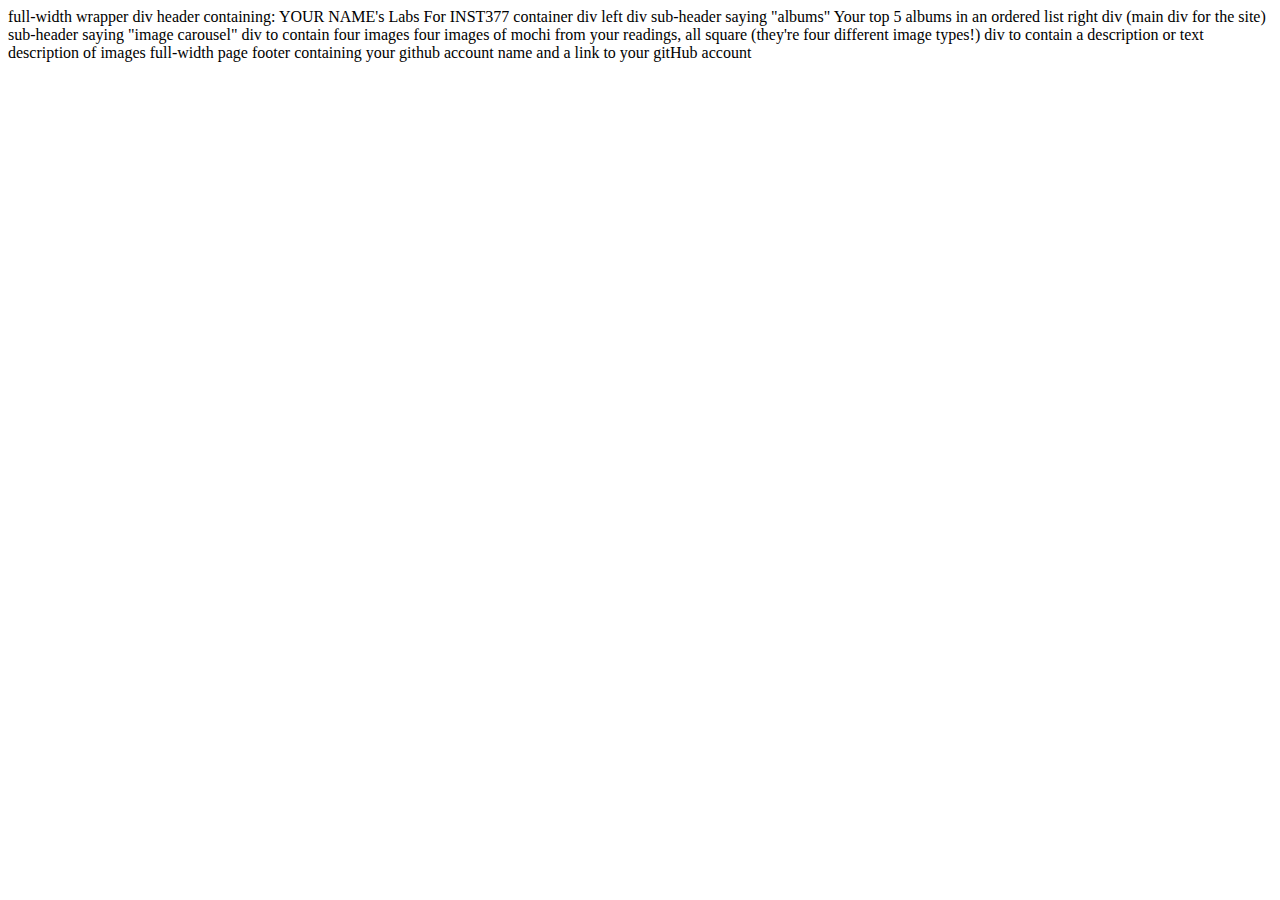
==== client/lab_1/index.html @ 8af14c30 "Update package-lock" ====
<html lang="en">
<head>
  <meta charset="UTF-8">
  <meta http-equiv="X-UA-Compatible" content="IE=edge">
  <meta name="viewport" content="width=device-width, initial-scale=1.0">
  <title>Layla's Labs for INST377</title>
</head>
<body>
</body>
</html>



full-width wrapper div
  header containing: YOUR NAME's Labs For INST377
  container div
      left div
        sub-header saying "albums"
        Your top 5 albums in an ordered list
      right div (main div for the site)
        sub-header saying "image carousel"
          div to contain four images
            four images of mochi from your readings, all square (they're four different image types!)
          div to contain a description or text
            description of images


full-width page footer containing your github account name and a link to your gitHub account
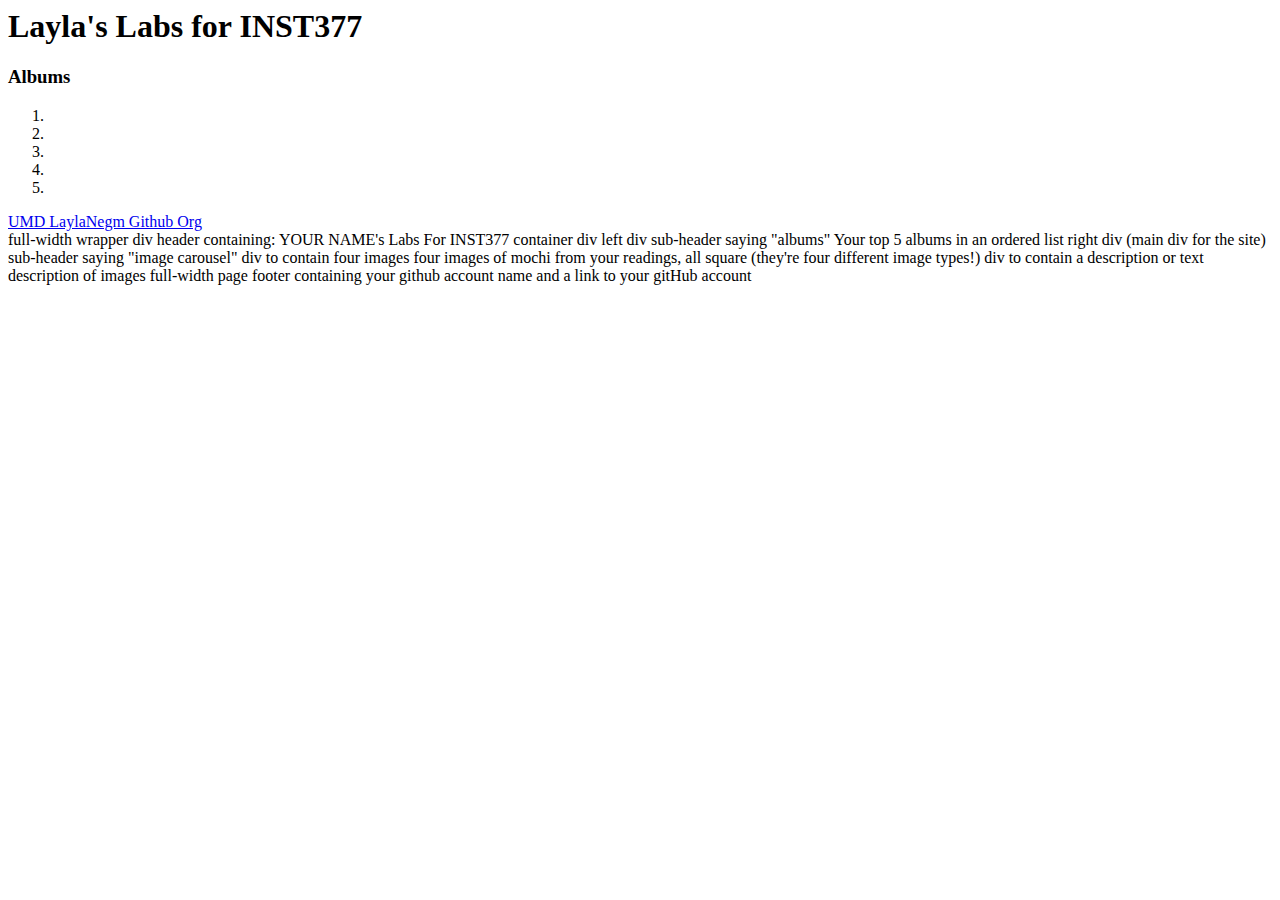
==== commit 6026c7df: "update" ====
--- a/client/lab_1/index.html
+++ b/client/lab_1/index.html
@@ -6,6 +6,24 @@
   <title>Layla's Labs for INST377</title>
 </head>
 <body>
+ <div>
+   <header><h1>Layla's Labs for INST377 </h1></header>
+   <div>
+    <div>
+      <h3>Albums</h3>
+      <ol>
+        <li></li>
+        <li></li>
+        <li></li>
+        <li></li>
+        <li></li>
+      </ol>
+    </div>
+
+    <div></div>
+   </div>
+</div>
+<footer><a href="http://github.com/LaylaNegm" target="_blank" rel="noopener noreferrer">UMD LaylaNegm Github Org</a></footer>
 </body>
 </html>
 
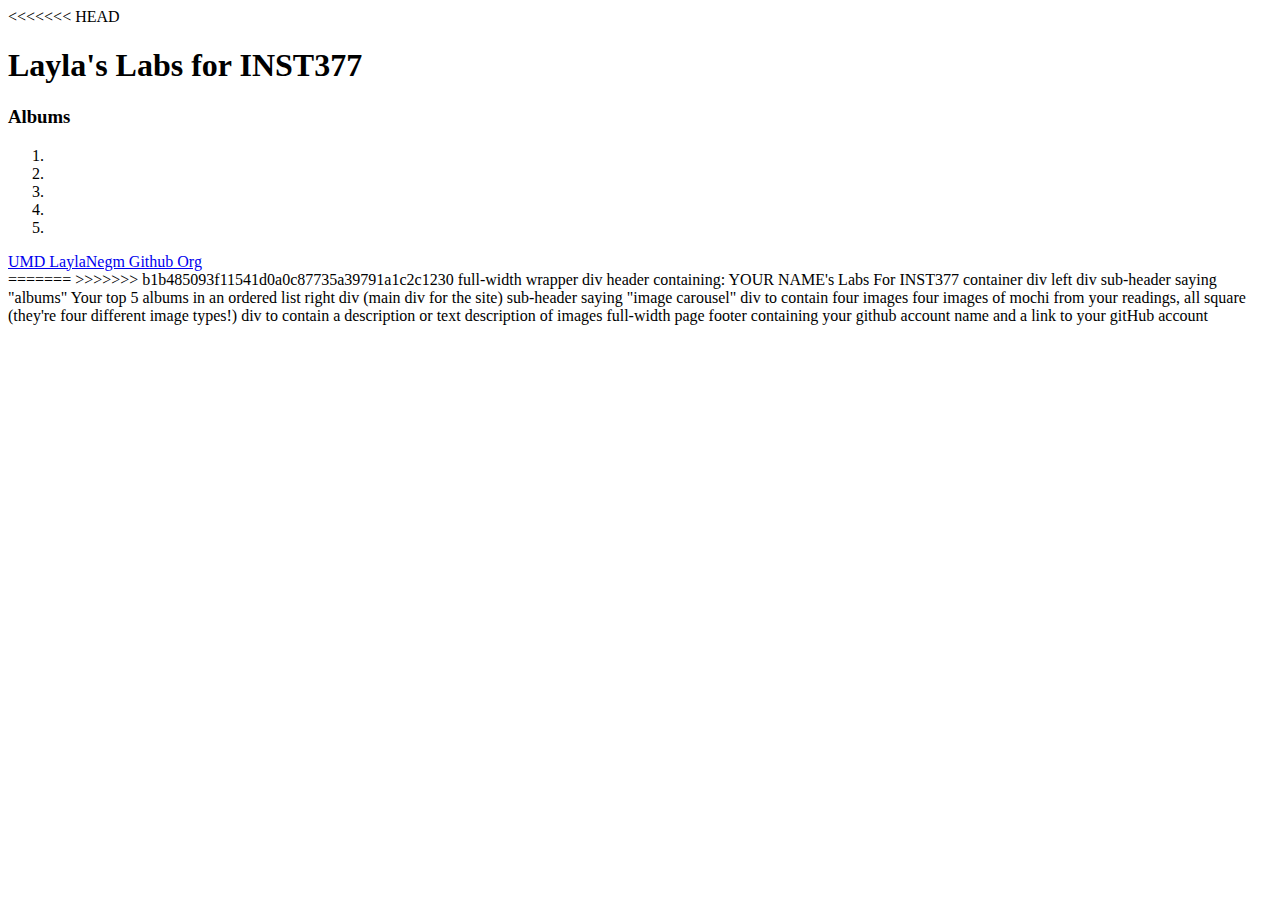
==== commit 6f12d73b: "Merge branch 'main' of https://github.com/LaylaNegm/INST377-Lab-Work" ====
--- a/client/lab_1/index.html
+++ b/client/lab_1/index.html
@@ -6,6 +6,7 @@
   <title>Layla's Labs for INST377</title>
 </head>
 <body>
+<<<<<<< HEAD
  <div>
    <header><h1>Layla's Labs for INST377 </h1></header>
    <div>
@@ -24,6 +25,8 @@
    </div>
 </div>
 <footer><a href="http://github.com/LaylaNegm" target="_blank" rel="noopener noreferrer">UMD LaylaNegm Github Org</a></footer>
+=======
+>>>>>>> b1b485093f11541d0a0c87735a39791a1c2c1230
 </body>
 </html>
 
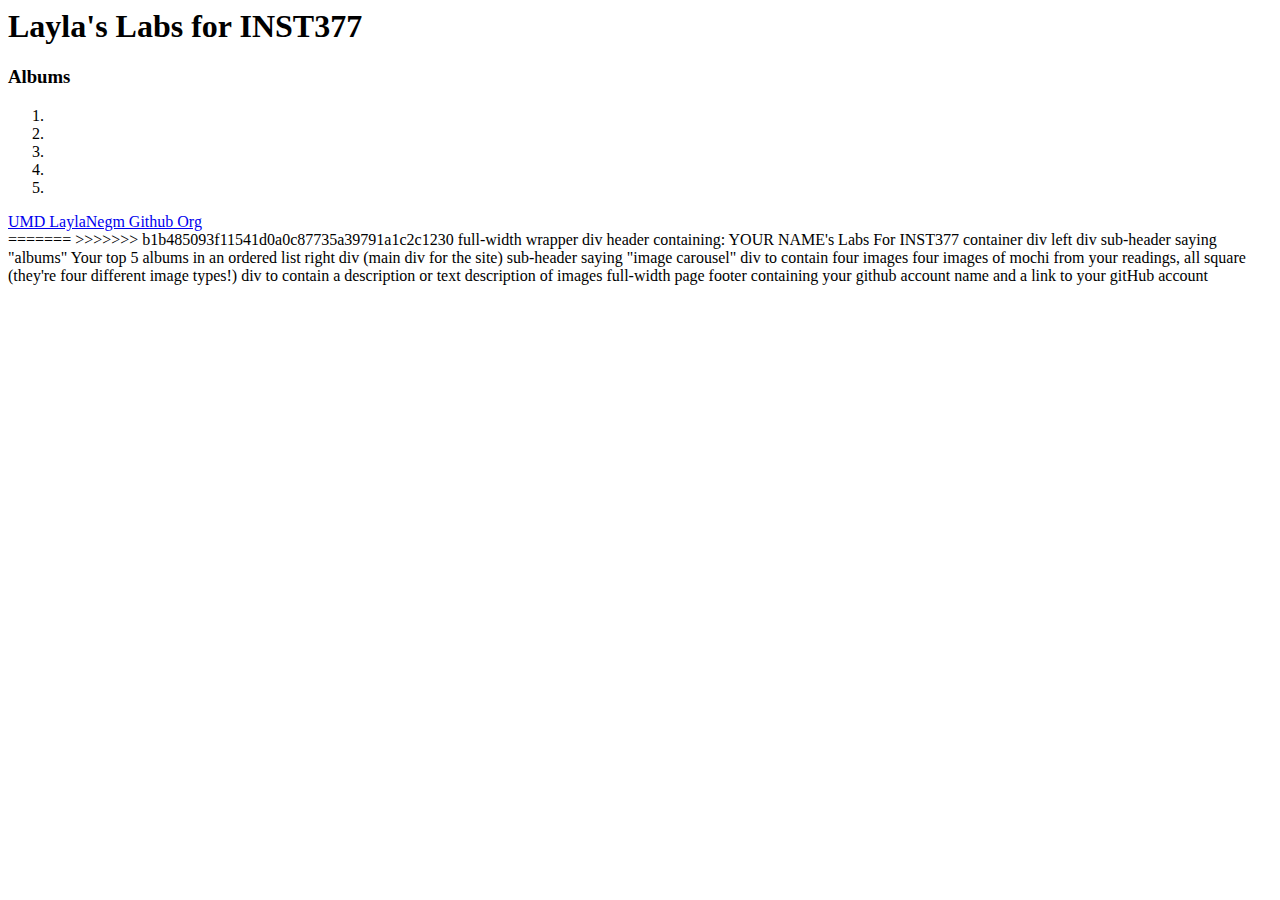
==== commit e7370955: "update" ====
--- a/client/lab_1/index.html
+++ b/client/lab_1/index.html
@@ -6,7 +6,6 @@
   <title>Layla's Labs for INST377</title>
 </head>
 <body>
-<<<<<<< HEAD
  <div>
    <header><h1>Layla's Labs for INST377 </h1></header>
    <div>
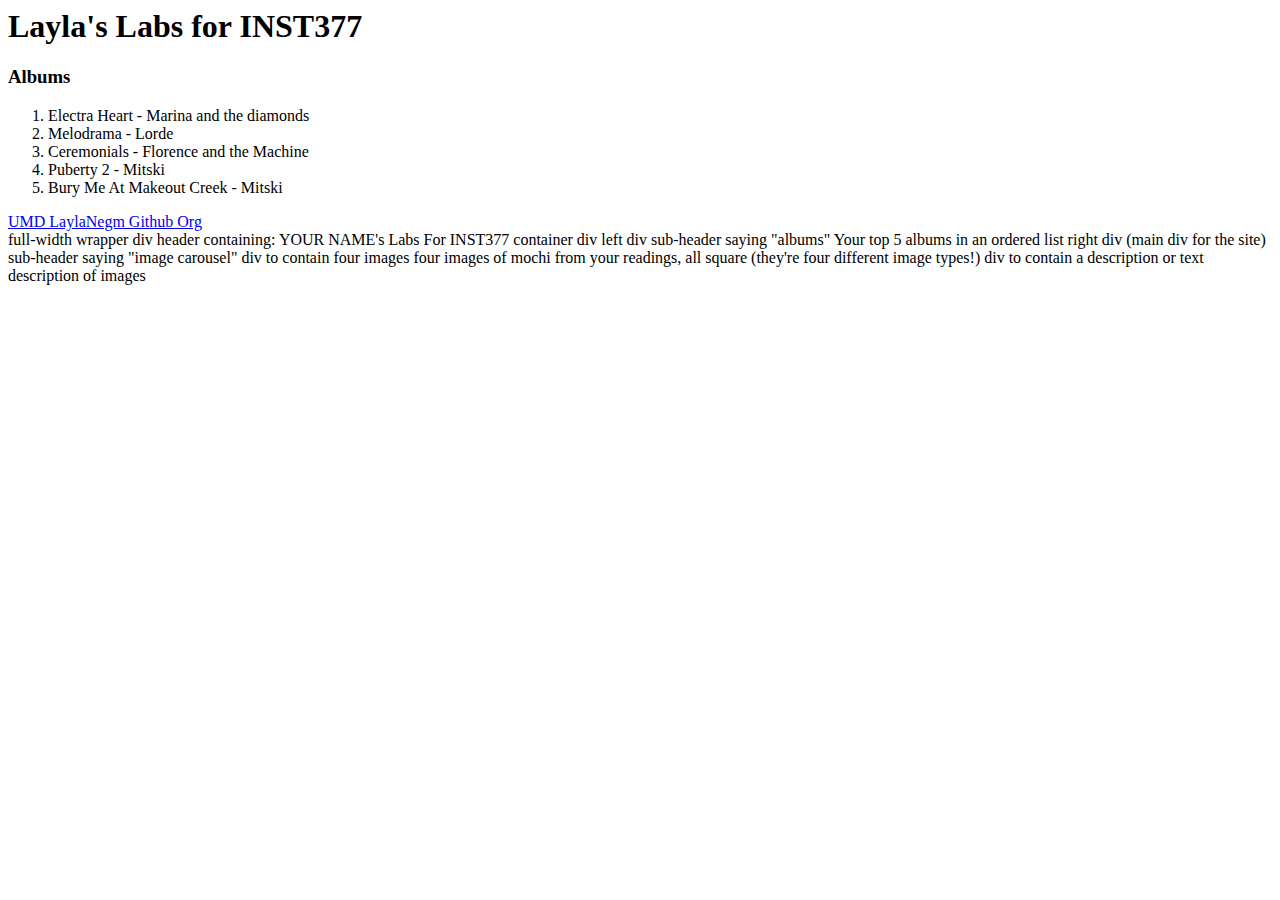
==== commit c10902d1: "update" ====
--- a/client/lab_1/index.html
+++ b/client/lab_1/index.html
@@ -12,11 +12,11 @@
     <div>
       <h3>Albums</h3>
       <ol>
-        <li></li>
-        <li></li>
-        <li></li>
-        <li></li>
-        <li></li>
+        <li>Electra Heart - Marina and the diamonds</li>
+        <li>Melodrama - Lorde</li>
+        <li>Ceremonials - Florence and the Machine</li>
+        <li>Puberty 2 - Mitski</li>
+        <li>Bury Me At Makeout Creek - Mitski</li>
       </ol>
     </div>
 
@@ -24,8 +24,7 @@
    </div>
 </div>
 <footer><a href="http://github.com/LaylaNegm" target="_blank" rel="noopener noreferrer">UMD LaylaNegm Github Org</a></footer>
-=======
->>>>>>> b1b485093f11541d0a0c87735a39791a1c2c1230
+
 </body>
 </html>
 
@@ -45,4 +44,3 @@
             description of images
 
 
-full-width page footer containing your github account name and a link to your gitHub account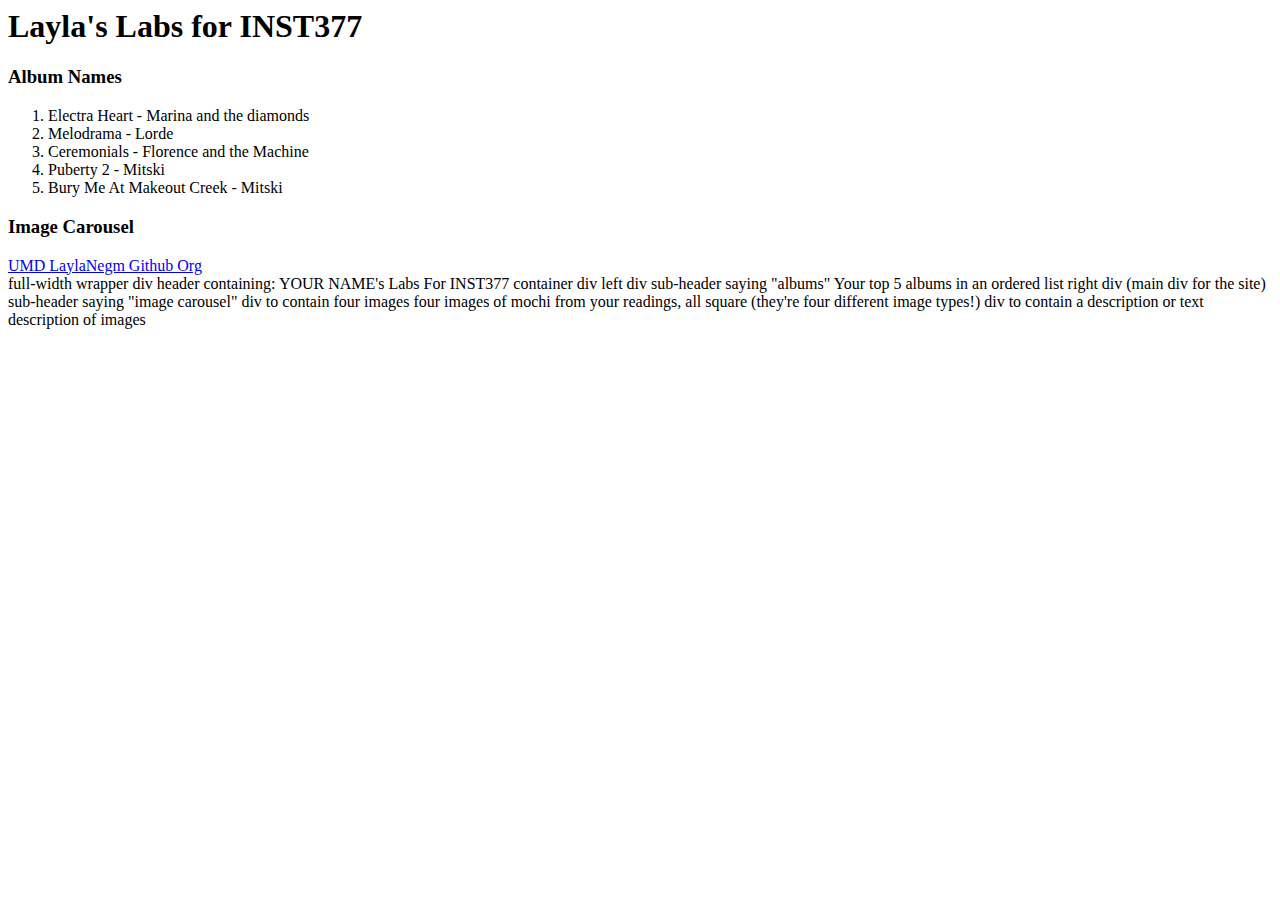
==== commit 5ae7763b: "update" ====
--- a/client/lab_1/index.html
+++ b/client/lab_1/index.html
@@ -10,7 +10,7 @@
    <header><h1>Layla's Labs for INST377 </h1></header>
    <div>
     <div>
-      <h3>Albums</h3>
+      <h3>Album Names</h3>
       <ol>
         <li>Electra Heart - Marina and the diamonds</li>
         <li>Melodrama - Lorde</li>
@@ -20,7 +20,10 @@
       </ol>
     </div>
 
-    <div></div>
+    <div>
+      <h3> Image Carousel</h3>
+    </div>
+    
    </div>
 </div>
 <footer><a href="http://github.com/LaylaNegm" target="_blank" rel="noopener noreferrer">UMD LaylaNegm Github Org</a></footer>
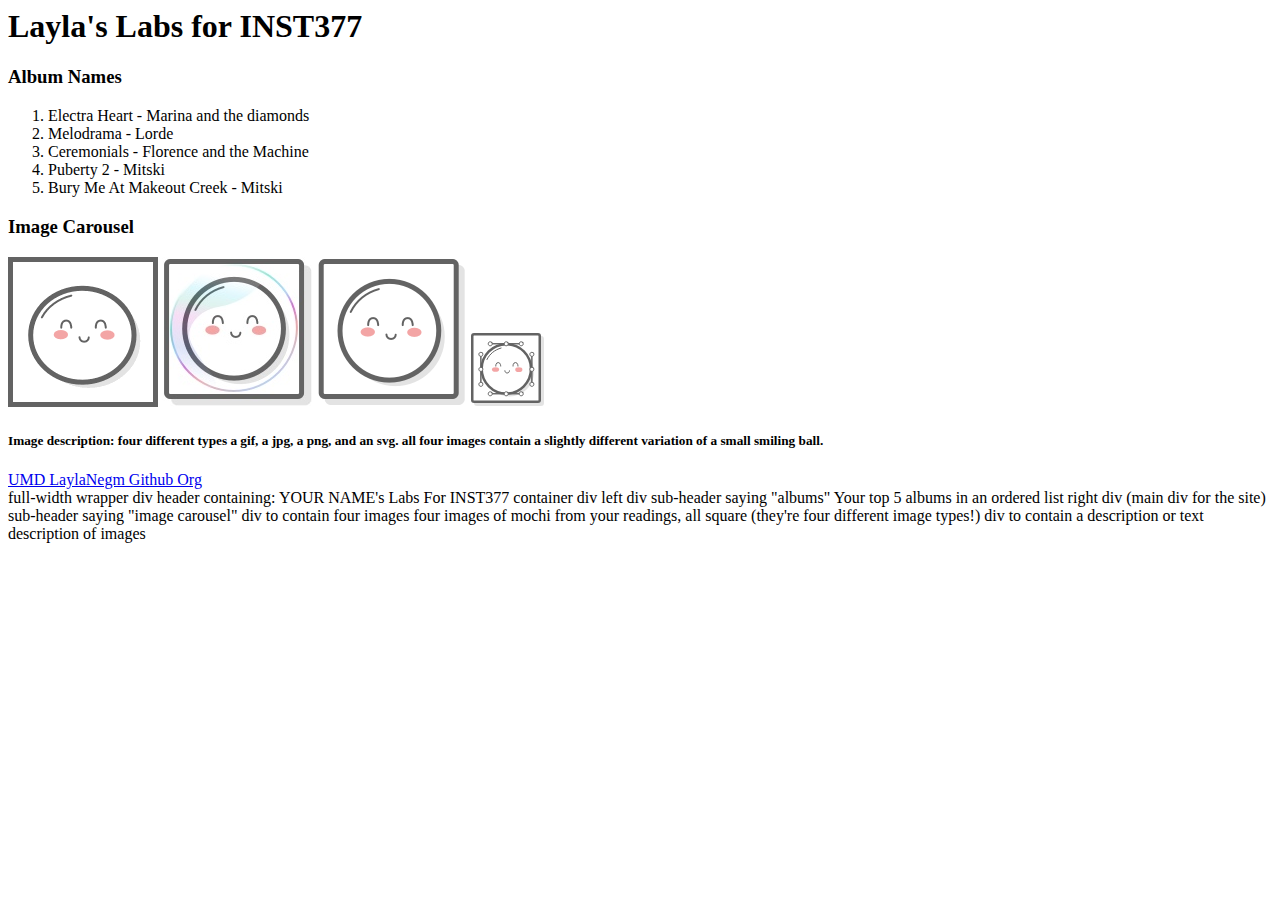
==== commit fbb71d79: "update" ====
--- a/client/lab_1/index.html
+++ b/client/lab_1/index.html
@@ -23,8 +23,13 @@
     <div>
       <h3> Image Carousel</h3>
     </div>
-    
+    <img src='images/mochi.gif'/> 
+    <img src='images/mochi.jpg'/> 
+    <img src='images/mochi.png'/> 
+    <img src='images/mochi.svg'/>
    </div>
+   <h5>Image description: four different types a gif, a jpg, a png, and an svg. 
+    all four images contain a slightly different variation of a small smiling ball.</h5>
 </div>
 <footer><a href="http://github.com/LaylaNegm" target="_blank" rel="noopener noreferrer">UMD LaylaNegm Github Org</a></footer>
 
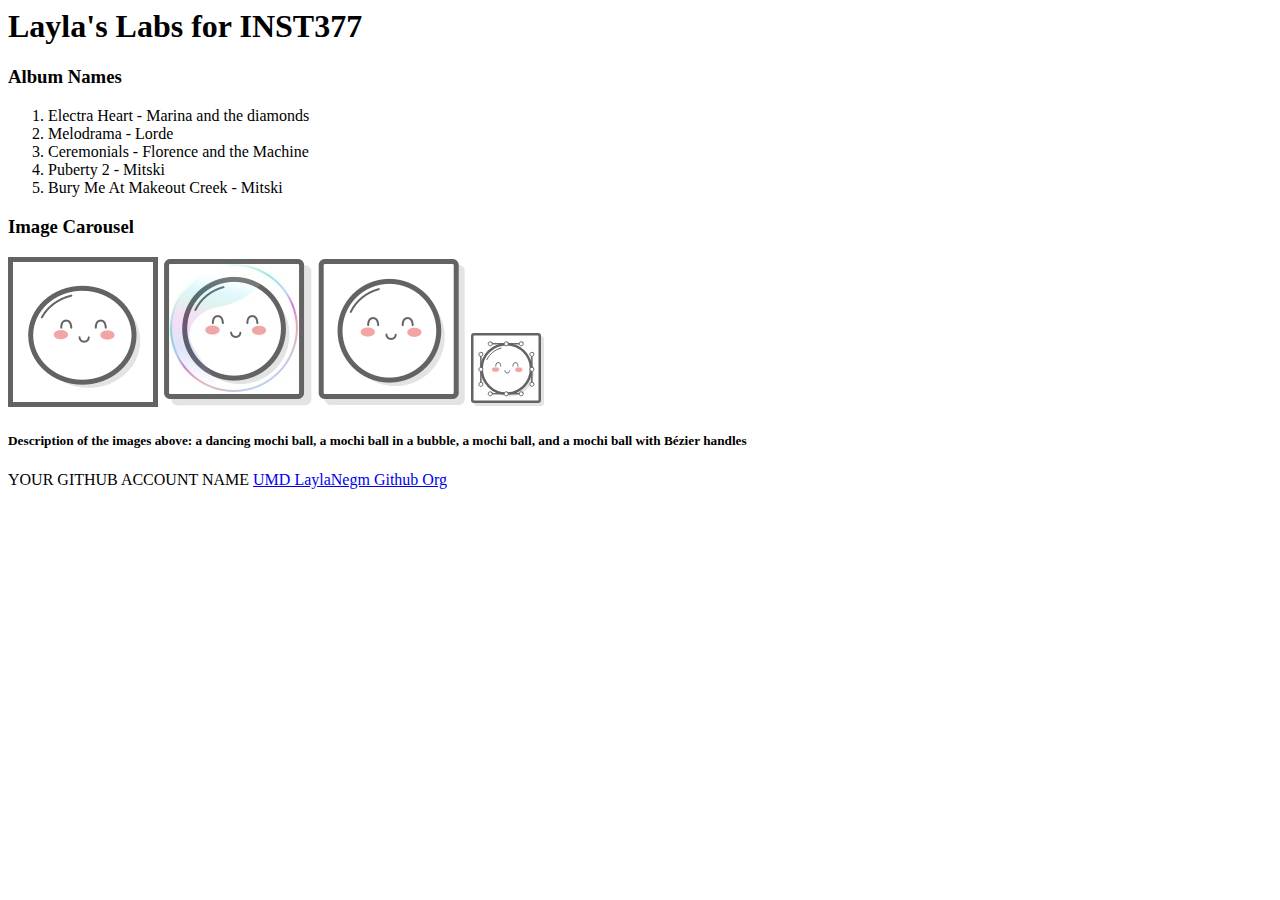
==== commit f177267a: "update" ====
--- a/client/lab_1/index.html
+++ b/client/lab_1/index.html
@@ -23,32 +23,20 @@
     <div>
       <h3> Image Carousel</h3>
     </div>
-    <img src='images/mochi.gif'/> 
-    <img src='images/mochi.jpg'/> 
-    <img src='images/mochi.png'/> 
-    <img src='images/mochi.svg'/>
-   </div>
-   <h5>Image description: four different types a gif, a jpg, a png, and an svg. 
-    all four images contain a slightly different variation of a small smiling ball.</h5>
-</div>
-<footer><a href="http://github.com/LaylaNegm" target="_blank" rel="noopener noreferrer">UMD LaylaNegm Github Org</a></footer>
+    <img src='images/mochi.gif' alt='A dancing mochi ball'/> 
+    <img src='images/mochi.jpg' alt='A mochi ball in a bubble'/> 
+    <img src='images/mochi.png' alt='A mochi ball'/> 
+    <img src='images/mochi.svg' alt='A mochi ball with Bézier handles'/>
+  <div>
+    <h5>Description of the images above: a dancing mochi ball, a mochi ball in a bubble, a mochi ball, and a mochi ball with Bézier handles</h5>
+  </div>
+<footer> 
+  <p>YOUR GITHUB ACCOUNT NAME <a href="http://github.com/LaylaNegm" target="_blank" rel="noopener noreferrer">UMD LaylaNegm Github Org</a></p>
+</footer>
 
 </body>
 </html>
 
 
 
-full-width wrapper div
-  header containing: YOUR NAME's Labs For INST377
-  container div
-      left div
-        sub-header saying "albums"
-        Your top 5 albums in an ordered list
-      right div (main div for the site)
-        sub-header saying "image carousel"
-          div to contain four images
-            four images of mochi from your readings, all square (they're four different image types!)
-          div to contain a description or text
-            description of images
 
-
